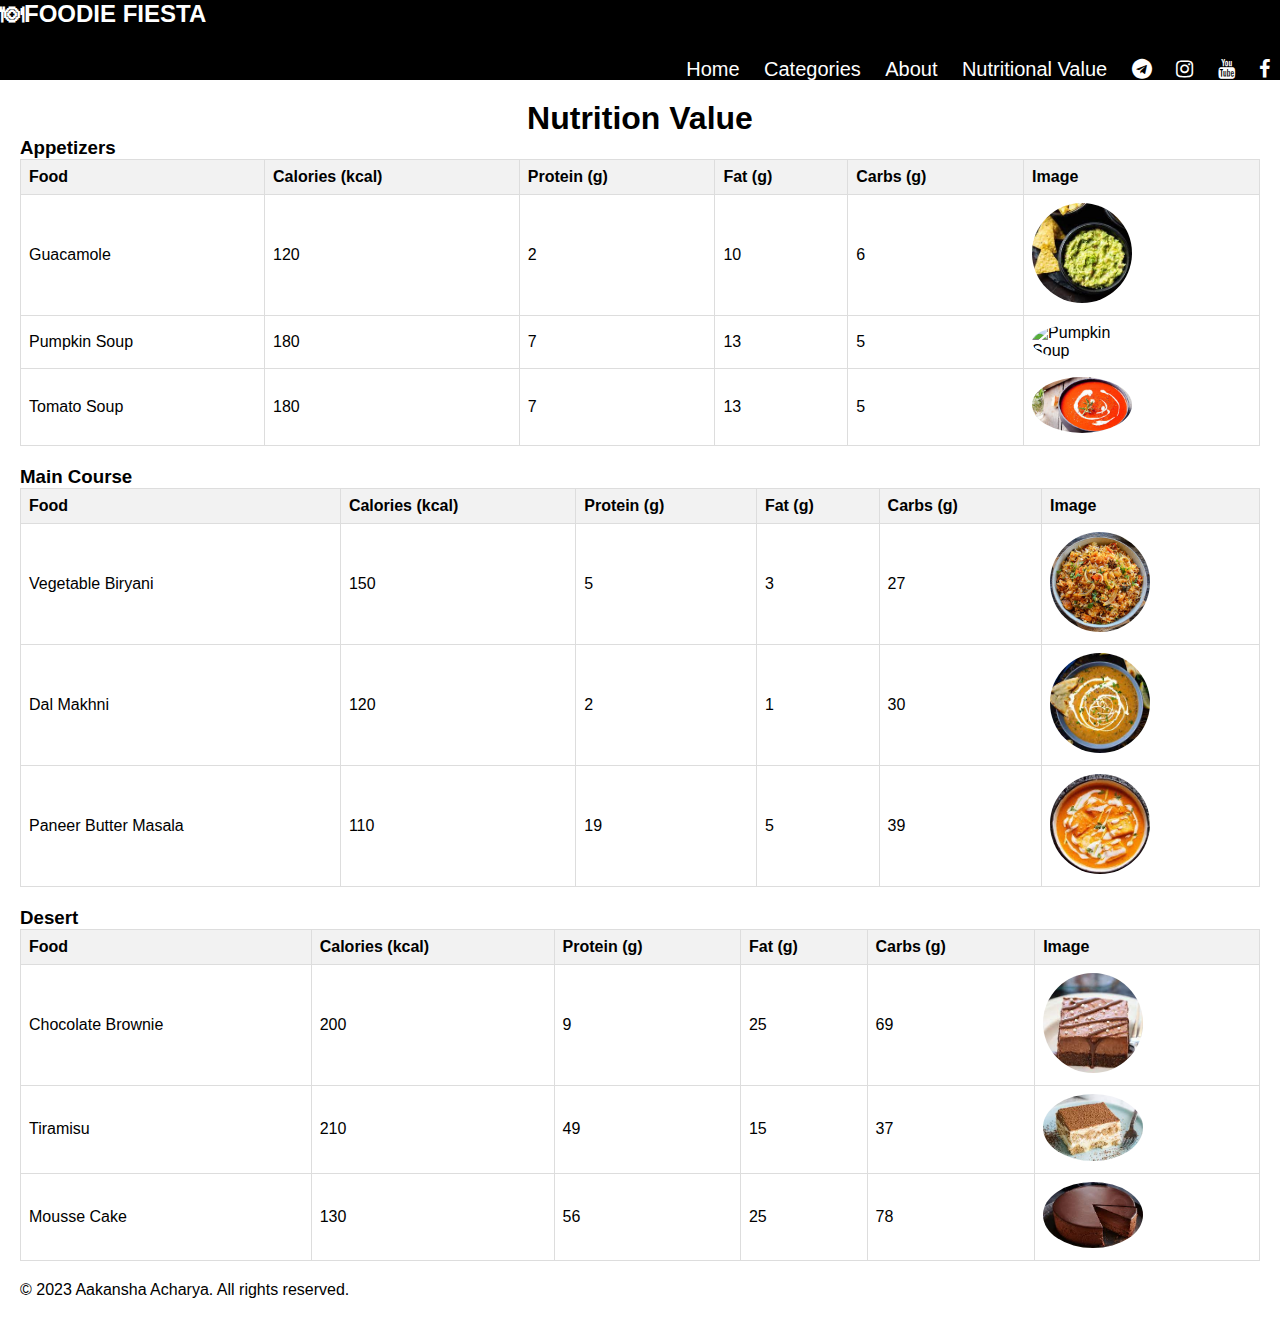
==== nutrition value.html @ 283d5092 "Add files via upload" ====
<!DOCTYPE html>
<html lang="en">
    <head>
        <meta charset="UTF-8">
        <meta http-equiv="X-UA-Compatible" content="IE=edge">
        <meta name="viewport" content="width=device-width, initial scale=1.0">
        <title>🍽FOODIE FIESTA</title>
        <link rel="stylesheet" href="./style.css">
        <link rel="stylesheet" href="https://maxcdn.bootstrapcdn.com/font-awesome/4.7.0/css/font-awesome.min.css">
    </head>
    <body>
     <div class="container">
        <div class="box">
        <menu>
            <h2>🍽FOODIE FIESTA</h2>
            <ul>
                <li><a href="./index.html">Home</a></li>
                <li class="dropdown">
                <a href="#" class="dropbtn">Categories</a>
                <div class="dropdown-content">
                    <ul>
                        <li><a href="./appetizers.html">Appetizers</a></li>
                        <li><a href="./maincourse.html">Main Courses</a></li>
                        <li><a href="./desserts.html">Desserts</a></li>
                        
                    </ul>
                </div>
            </li>
                <li><a href="./about.html">About</a></li>
                <li><a href="./nutritionalvalue.html">Nutritional Value</a></li>
                <li><a href="#"><i class="fa fa-telegram" aria-hidden="true"></i></a></li>
                <li><a href="#"><i class="fa fa-instagram" aria-hidden="true"></i></a></li>
              
                <li><a href="#"><i class="fa fa-youtube" aria-hidden="true"></i></a></li>
                <li><a href="#"><i class="fa fa-facebook" aria-hidden="true"></i></a></li>

            </ul>
        </menu>
     </div> 


  <style>
    /* Reset default browser styles */
    body, h1, h2, p, ul, li, table, th, td {
      margin: 0;
      padding: 0;
      font-family: Arial, sans-serif;
    }

    /* Basic styling */
    header {
      background-color: black;
      color: white;
      padding: 20px;
      text-align: center;
    }

    nav ul {
      list-style: none;
      text-align: center;
    }

    nav ul li {
      display: inline;
      margin-right: 20px;
    }

    nav ul li a {
      text-decoration: none;
      color: white;
      font-weight: bold;
    }

    main.nutrition {
      padding: 20px;
    }

    table {
      width: 100%;
      border-collapse: collapse;
      margin-bottom: 20px;
    }

    th, td {
      border: 1px solid #ddd;
      padding: 8px;
      text-align: left;
    }

    th {
      background-color: #f2f2f2;
      font-weight: bold;
    }

    /* Image styles */
    img {
      max-width: 100px;
      height: auto;
      border-radius: 50%;
    }
  </style>
</head>
<body>

  <!--<header>
    <h1>Welcome to Your Recipe Hub!</h1>
    <nav>
      <ul>
        <li><a href="file:///C:/Users/admin/Desktop/index.html">Home</a></li>
        <li><a href="file:///C:/Users/admin/Desktop/recipes.html">Recipes</a></li>
        <li><a href="file:///C:/Users/admin/Desktop/about.html">About</a></li>
        <li><a href="file:///C:/Users/admin/Desktop/nutrition.html" style="font-weight: bold;">Nutrition Value</a></li>
      </ul>
    </nav>
  </header>-->

  <main class="nutrition">
    <section class="nutrition-section">
      <h1 align="center">Nutrition Value</h1>

      <h3>Appetizers</h3>
      <table>
        <thead>
          <tr>
            <th>Food</th>
            <th>Calories (kcal)</th>
            <th>Protein (g)</th>
            <th>Fat (g)</th>
            <th>Carbs (g)</th>
            <th>Image</th>
          </tr>
        </thead>
        <tbody>
          <tr>
            <td>Guacamole</td>
            <td>120</td>
            <td>2</td>
            <td>10</td>
            <td>6</td>
            <td><img src="images/guacamole.jpg" alt="Guacamole"></td>
          </tr>
          
		  <tr>
		  </tr><tr>
            <td>Pumpkin Soup</td>
            <td>180</td>
            <td>7</td>
            <td>13</td>
            <td>5</td>
            <td><img src="C:\Users\Aakansha Acharya\desktop\CLOUD PROJECT\images\pumpkin soup.jpg" alt="Pumpkin Soup"></td>
          </tr>
		  <tr>
            <td>Tomato Soup</td>
            <td>180</td>
            <td>7</td>
            <td>13</td>
            <td>5</td>
            <td><img src="images/tomato soup.jpg" alt="Tomato Soup"></td>
          </tr>
          
        </tbody>
      </table>

      <h3>Main Course</h3>
      <table>
        <thead>
          <tr>
            <th>Food</th>
            <th>Calories (kcal)</th>
            <th>Protein (g)</th>
            <th>Fat (g)</th>
            <th>Carbs (g)</th>
            <th>Image</th>
          </tr>
        </thead>
        <tbody>
          <tr>
            <td>Vegetable Biryani</td>
            <td>150</td>
            <td>5</td>
            <td>3</td>
            <td>27</td>
            <td><img src="images/vegetable-biryani.jpg" alt="Biryani"></td>
          </tr>
          <tr>
            <td>Dal Makhni</td>
            <td>120</td>
            <td>2</td>
            <td>1</td>
            <td>30</td>
            <td><img src="images/dal makhani.jpg" alt="Dal Makhni"></td>
          </tr>
		   <tr>
            <td>Paneer Butter Masala</td>
            <td>110</td>
            <td>19</td>
            <td>5</td>
            <td>39</td>
            <td><img src="images/paneer butter masala.jpg" alt="Paneer Butter Masala"></td>
          </tr>
       
        </tbody>
		
		</table>
		<h3>Desert</h3>
      <table>
        <thead>
          <tr>
            <th>Food</th>
            <th>Calories (kcal)</th>
            <th>Protein (g)</th>
            <th>Fat (g)</th>
            <th>Carbs (g)</th>
            <th>Image</th>
          </tr>
		  <tr>
            <td>Chocolate Brownie</td>
            <td>200</td>
            <td>9</td>
            <td>25</td>
            <td>69</td>
            <td><img src="images/brownie cake.jpg" alt="Chocolate Brownie"></td>
          </tr>
		  <tr>
            <td>Tiramisu</td>
            <td>210</td>
            <td>49</td>
            <td>15</td>
            <td>37</td>
            <td><img src="images/tiramisu.jpg" alt="Tiramisu"></td>
          </tr>
		  <tr>
            <td>Mousse Cake</td>
            <td>130</td>
            <td>56</td>
            <td>25</td>
            <td>78</td>
            <td><img src="images/mousse cake.jpg" alt="Mousse Cake"></td>
          </tr>
		  
        </thead>
      </table>
  
<footer>
<p>&copy; 2023 Aakansha Acharya. All rights reserved.</p>
</footer>


</section></main></body></html>
---- style.css ----
*html {
    scroll-behavior: smooth;
  }
*{
    padding: 0;
    margin:0;
    box-sizing: border-box;
    margin: auto;
    max-width: 1600px;
}
.container{

}
.box{
    background-color:black;
    height: 80px;
}
h2{
    font-family: 'Gill Sans', 'Gill Sans MT', Calibri, 'Trebuchet MS', sans-serif;
    color: white;
}
menu ul li{
    display:inline-block;
    padding-top: 30px;
}
menu ul li a{
    text-decoration: none;
    padding:0 10px;
    font-size: 20px;
    font-family: 'Gill Sans', 'Gill Sans MT', Calibri, 'Trebuchet MS', sans-serif;
    color: white;

}
ul{
    float: right;
}
menu ul li:hover{
    color:orange;
    border-bottom: solid 1px orange;
    padding-bottom: 15px;
    transition: 0.5s;
}

body {
    font-family: 'Arial', sans-serif;
}

nav ul {
    list-style-type: none;
    margin: 0;
    padding: 0;
    background-color: #333;
    overflow: hidden;
}

nav ul li {
    float: left;
}

nav ul li a {
    display: block;
    color: white;
    text-align: center;
    padding: 14px 16px;
    text-decoration: none;
}

nav ul li a:hover {
    background-color: #ddd;
    color: black;
}

/* Add styles for the dropdown */
<!--.dropdown {
    display: inline-block;
}-->

.dropdown-content {
    display: none;
    position: absolute;
    background-color: #f9f9f9;
    box-shadow: 0px 8px 16px 0px rgba(0,0,0,0.2);
    z-index: 1;
}

/* Updated styles for the inner dropdown ul */
.dropdown-content ul {
    list-style-type: none;
    padding: 0;
    margin: 0;
}

.dropdown-content a {
    display: block;
    color: black;
    padding: 12px 16px;
    text-decoration: none;
}

.dropdown-content a:hover {
    background-color: #ddd;
    color: black;
}

.dropdown:hover .dropdown-content {
    display: block;
}

.main{
    text-align: center;
    width: 80%;
}
.main p{
    font-size: 20px;
    padding-top: 40px;
    font-weight: 200;
}
.main h2{
    padding-top: 20px;
    text-align: left;
}
.row{
    display:flex;
}
.column{
    flex:33.33%;
    padding:5px;
}
.column {
    float: left;
    width: 25%;
    padding: 0 10px;
  }
  .row {
    margin: 0 -5px;
}
  .row:after {
    content: "";
    display: table;
    clear: both;
  }
  @media screen and (max-width: 600px) {
    .column {
      width: 100%;
      display: block;
      margin-bottom: 20px;
    }
  }
  <!--.card {
    box-shadow: 0 4px 8px 0 rgba(0, 0, 0, 0.2);
    padding: 16px;
    text-align: center;
    background-color: #f1f1f1;
  }-->
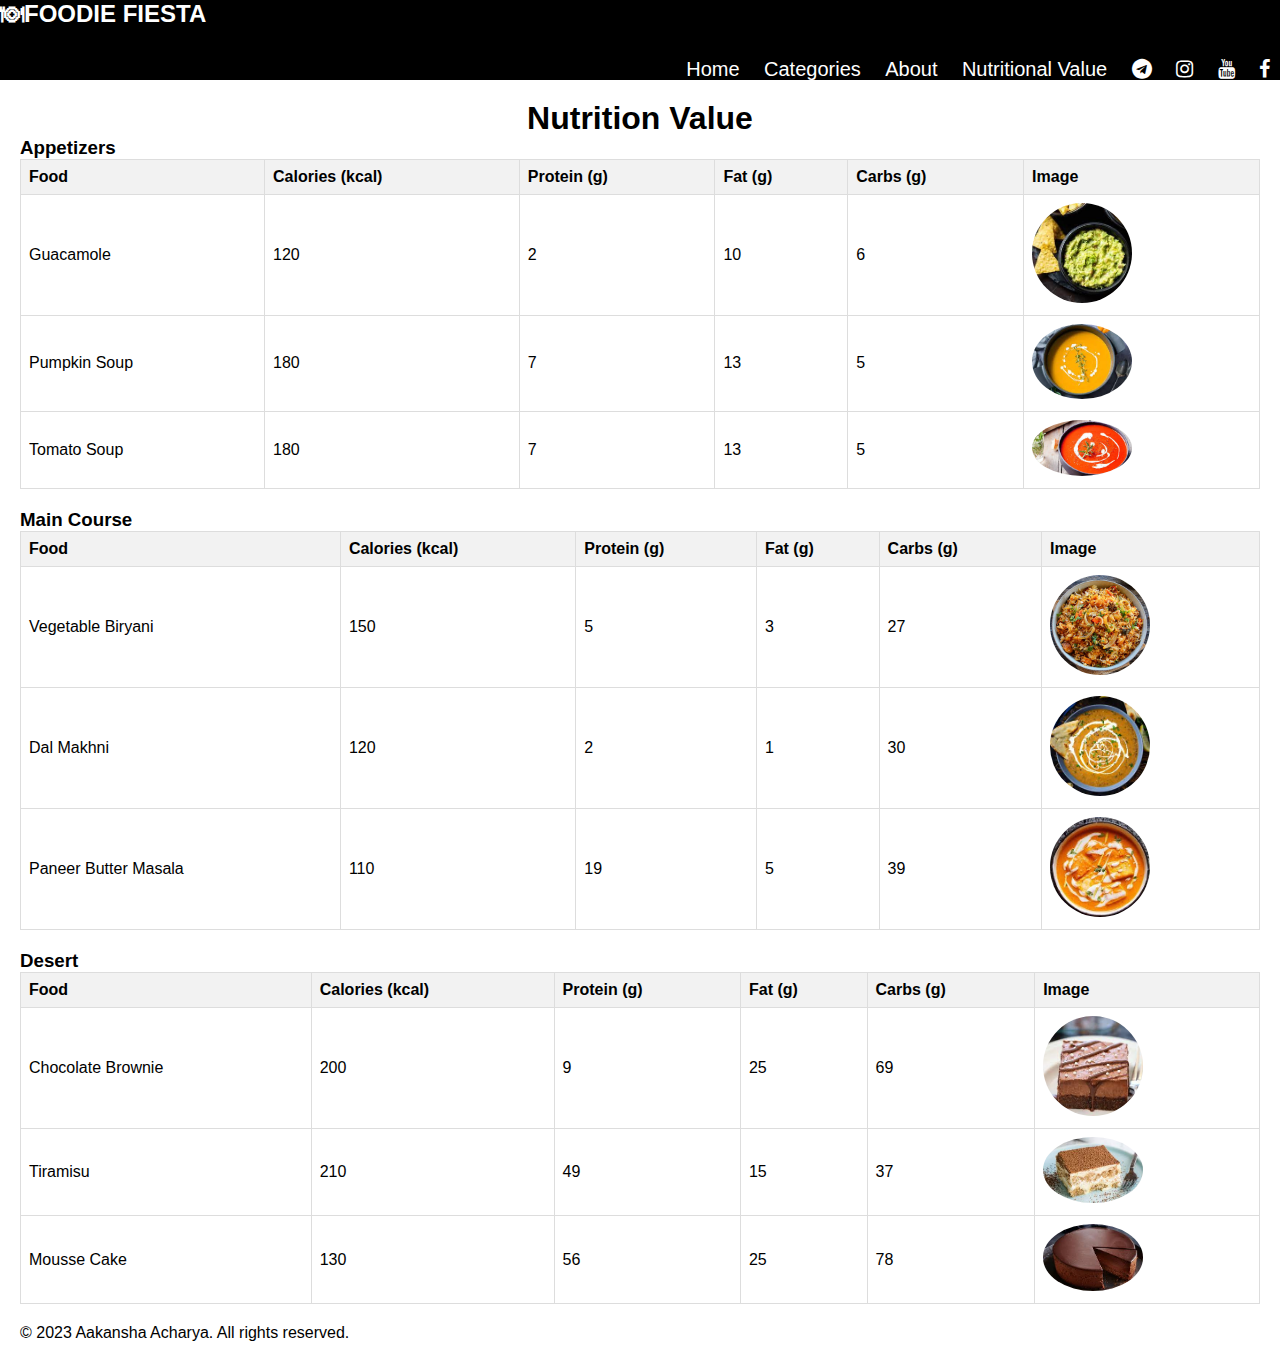
==== commit 7752eb37: "Update nutrition value.html" ====
--- a/nutrition value.html
+++ b/nutrition value.html
@@ -147,7 +147,7 @@
             <td>7</td>
             <td>13</td>
             <td>5</td>
-            <td><img src="C:\Users\Aakansha Acharya\desktop\CLOUD PROJECT\images\pumpkin soup.jpg" alt="Pumpkin Soup"></td>
+            <td><img src="images/pumpkin soup.jpg" alt="Pumpkin Soup"></td>
           </tr>
 		  <tr>
             <td>Tomato Soup</td>
@@ -246,4 +246,4 @@
 </footer>
 
 
-</section></main></body></html>+</section></main></body></html>
